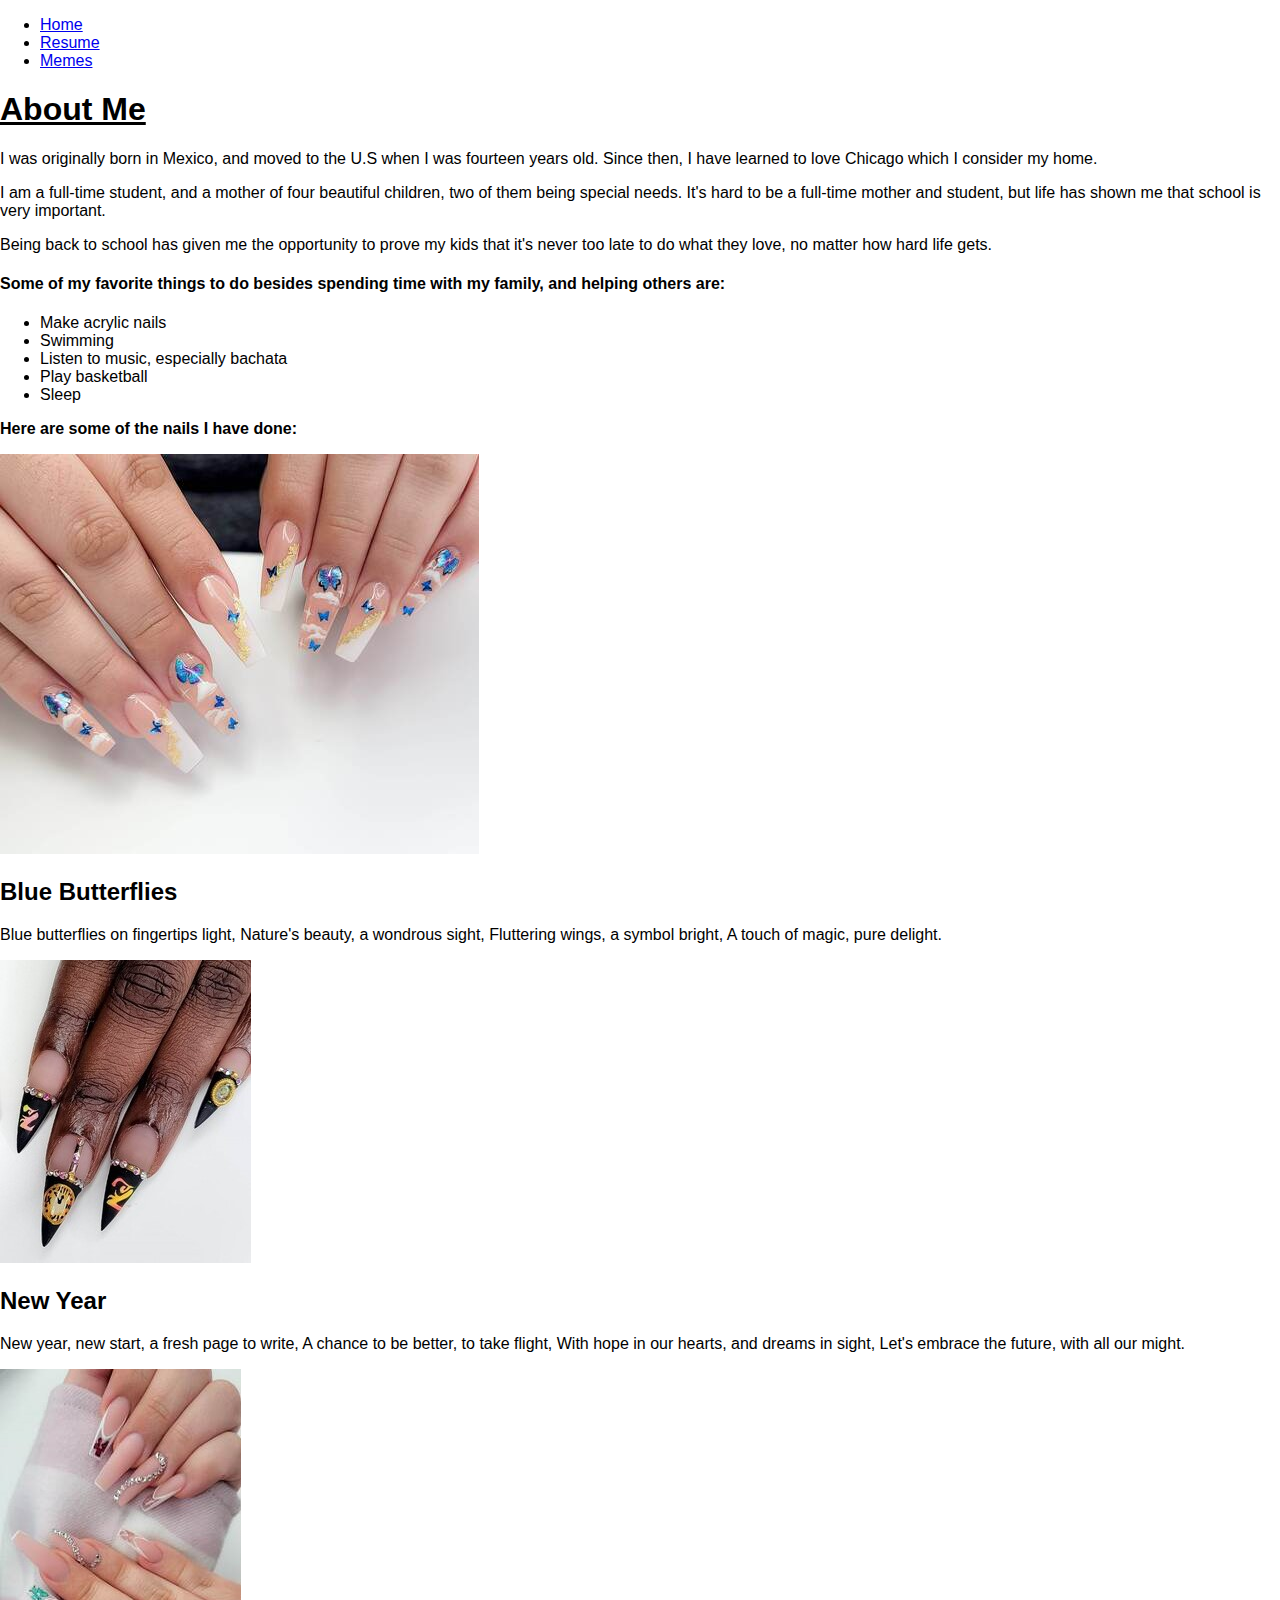
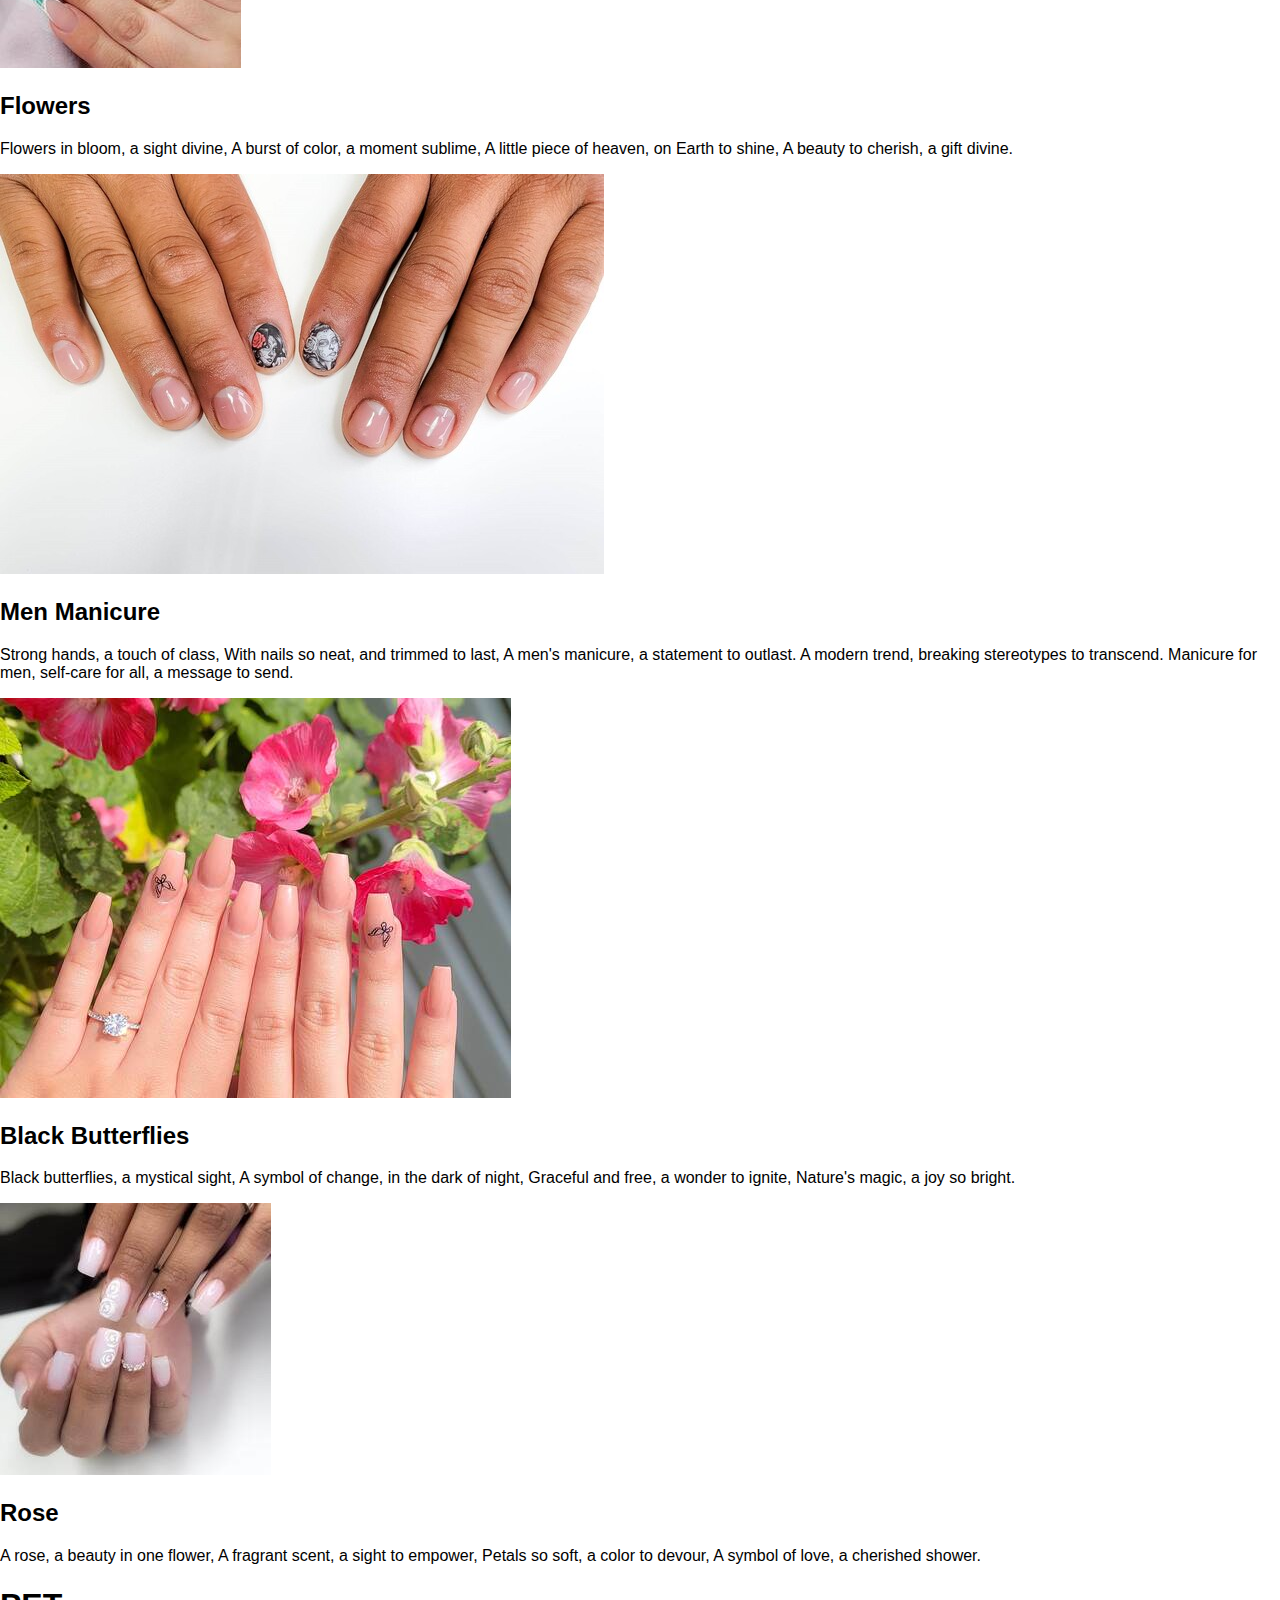
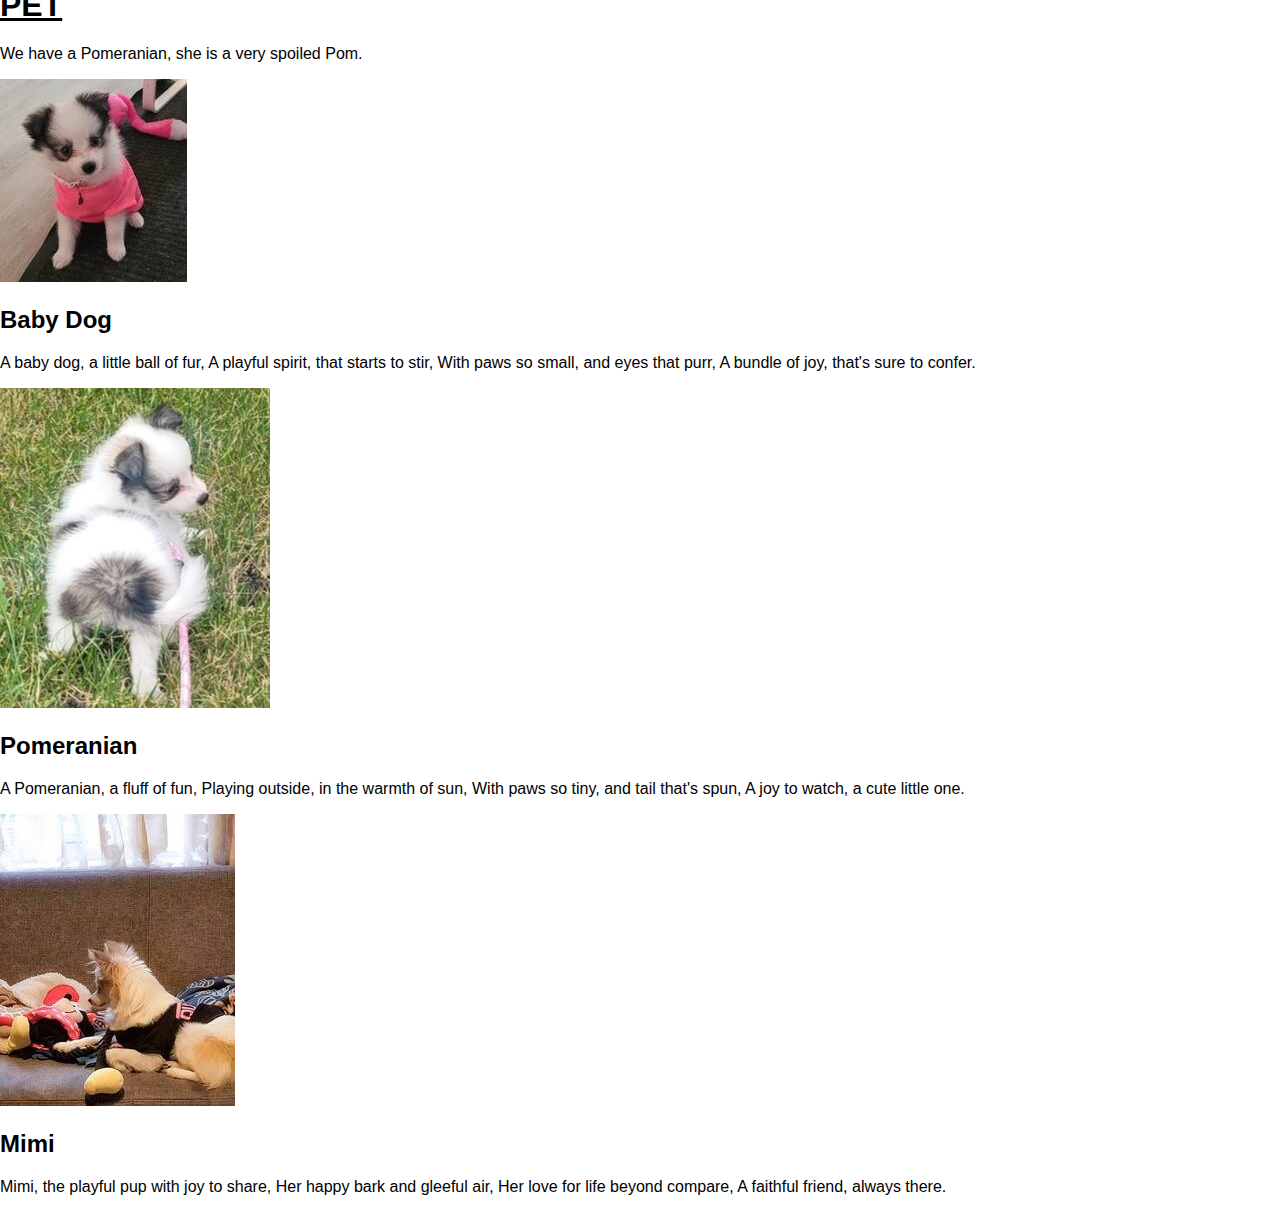
==== index.html @ f72f7078 "changed path for index, resume and memes" ====
<!DOCTYPE html>
<html lang="en">
  <head>
    <meta charset="UTF-8">
    <title>project2</title>
    <link rel="stylesheet" type="text/css" href="css/normalize.css">
    <link rel="stylesheet" href="css/style.css">
    <link rel="stylesheet"
      href="https://cdnjs.cloudflare.com/ajax/libs/font-awesome/4.7.0/css/font-awesome.min.css">
  </head>
  <body>
    <header>
      <nav id="top-navbar">
        <div id="navbar-container">
          <ul>
            <li><a href="index.html">Home</a></li>
            <li><a href="resume.html">Resume</a></li>
            <li><a href="memes.html">Memes</a></li>
          </ul>
        </div>
      </nav>
    </header>
    <section>
    <div class="me-container">
      <h1><u>About Me</u></h1>
      <p>I was originally born in Mexico, and moved to the U.S when I was
        fourteen years old. Since then, I have learned to love Chicago which I
        consider my home.
      </p>
      <p>I am a full-time student, and a mother of four beautiful children,
        two of them being special needs. It's hard to be a full-time mother
        and student, but life has shown me that school is very important.
      </p>
      <p>Being back to school has given me the opportunity to prove my kids
        that it's never too late to do what they love, no matter how hard life
        gets.
      </p>
    </div>
    </section>
    <section class="nail-container">
      <div class="favorite">
        <h4>Some of my favorite things to do besides spending time with my
          family, and helping others are:
        </h4>
        <ul>
          <li>Make acrylic nails</li>
          <li>Swimming</li>
          <li>Listen to music, especially bachata</li>
          <li>Play basketball</li>
          <li>Sleep</li>
        </ul>
        <p><strong>Here are some of the nails I have done:</strong></p>
      </div>  
  <div class="main2">
    <div class="container2">
      <div class="card">
        <div class="imgBX">
          <img src="media/butterflynails.jpg" alt="blue butterfly nails">
        </div>
        <div class="content">
          <h2>Blue Butterflies</h2>
          <p>
            Blue butterflies on fingertips light,
            Nature's beauty, a wondrous sight,
            Fluttering wings, a symbol bright,
            A touch of magic, pure delight.
          </p>
        </div>
      </div>
        <div class="card">
          <div class="imgBX">
            <img src="media/clocknails.jpg" alt="black new years nails">
          </div>
          <div class="content">
            <h2>New Year</h2>
            <p>
              New year, new start, a fresh page to write,
              A chance to be better, to take flight,
              With hope in our hearts, and dreams in sight,
              Let's embrace the future, with all our might.
            </p>
          </div>
        </div>
        <div class="card">
          <div class="imgBX">
            <img src="media/flowernails.jpg" alt="encapsulated flower nails">
          </div>
          <div class="content">
            <h2>Flowers</h2>
            <p>
              Flowers in bloom, a sight divine,
              A burst of color, a moment sublime,
              A little piece of heaven, on Earth to shine,
              A beauty to cherish, a gift divine.
            </p>
          </div>
        </div>
        <div class="card">
          <div class="imgBX">
            <img src="media/menmanicure.jpg" alt="men manicure nails">
          </div>
          <div class="content">
            <h2>Men Manicure</h2>
            <p>
              Strong hands, a touch of class,
              With nails so neat, and trimmed to last,
              A men's manicure, a statement to outlast.
              A modern trend, breaking stereotypes to transcend.
              Manicure for men, self-care for all, a message to send.
            </p>
          </div>
        </div>
        <div class="card">
          <div class="imgBX">
            <img src="media/blackbutterfly.jpg" alt="black butterfly nails">
          </div>
          <div class="content">
            <h2>Black Butterflies</h2>
            <p>
              Black butterflies, a mystical sight,
              A symbol of change, in the dark of night,
              Graceful and free, a wonder to ignite,
              Nature's magic, a joy so bright.
            </p>
          </div>
        </div>
        <div class="card">
          <div class="imgBX">
            <img src="media/pinknails.jpg" alt="white rose pink nails">
          </div>
          <div class="content">
            <h2>Rose</h2>
            <p>
              A rose, a beauty in one flower,
              A fragrant scent, a sight to empower,
              Petals so soft, a color to devour,
              A symbol of love, a cherished shower.
            </p>
          </div>
        </div>
    </div>
  </div>
  </section>
    <section class="pet-container">
        <div class="favorite2">
          <h1><u>PET</u></h1>
          <p>We have a Pomeranian, she is a very spoiled Pom.</p>
        </div>
    <div class="main">
      <div class="container2">
          <div class="card">
            <div class="imgBX">
              <img src="media/babymimi.jpg" alt="mimi when baby">
            </div>
            <div class="content">
              <h2>Baby Dog</h2>
              <p>
                A baby dog, a little ball of fur,
                A playful spirit, that starts to stir,
                With paws so small, and eyes that purr,
                A bundle of joy, that's sure to confer.
              </p>
            </div>
          </div>
          <div class="card">
            <div class="imgBX">
              <img src="media/mimipom.jpg" alt="mimi outside">
            </div>
            <div class="content">
              <h2>Pomeranian</h2>
              <p>
                A Pomeranian, a fluff of fun,
                Playing outside, in the warmth of sun,
                With paws so tiny, and tail that's spun,
                A joy to watch, a cute little one.
              </p>
            </div>
          </div>
          <div class="card">
            <div class="imgBX">
              <img src="media/mimi.jpg" alt="mimi grown">
            </div>
            <div class="content">
              <h2>Mimi</h2>
              <p>
                Mimi, the playful pup with joy to share,
                Her happy bark and gleeful air,
                Her love for life beyond compare,
                A faithful friend, always there.
              </p>
            </div>
          </div>
      </div>
    </div>
    </section>
  </body>
</html>
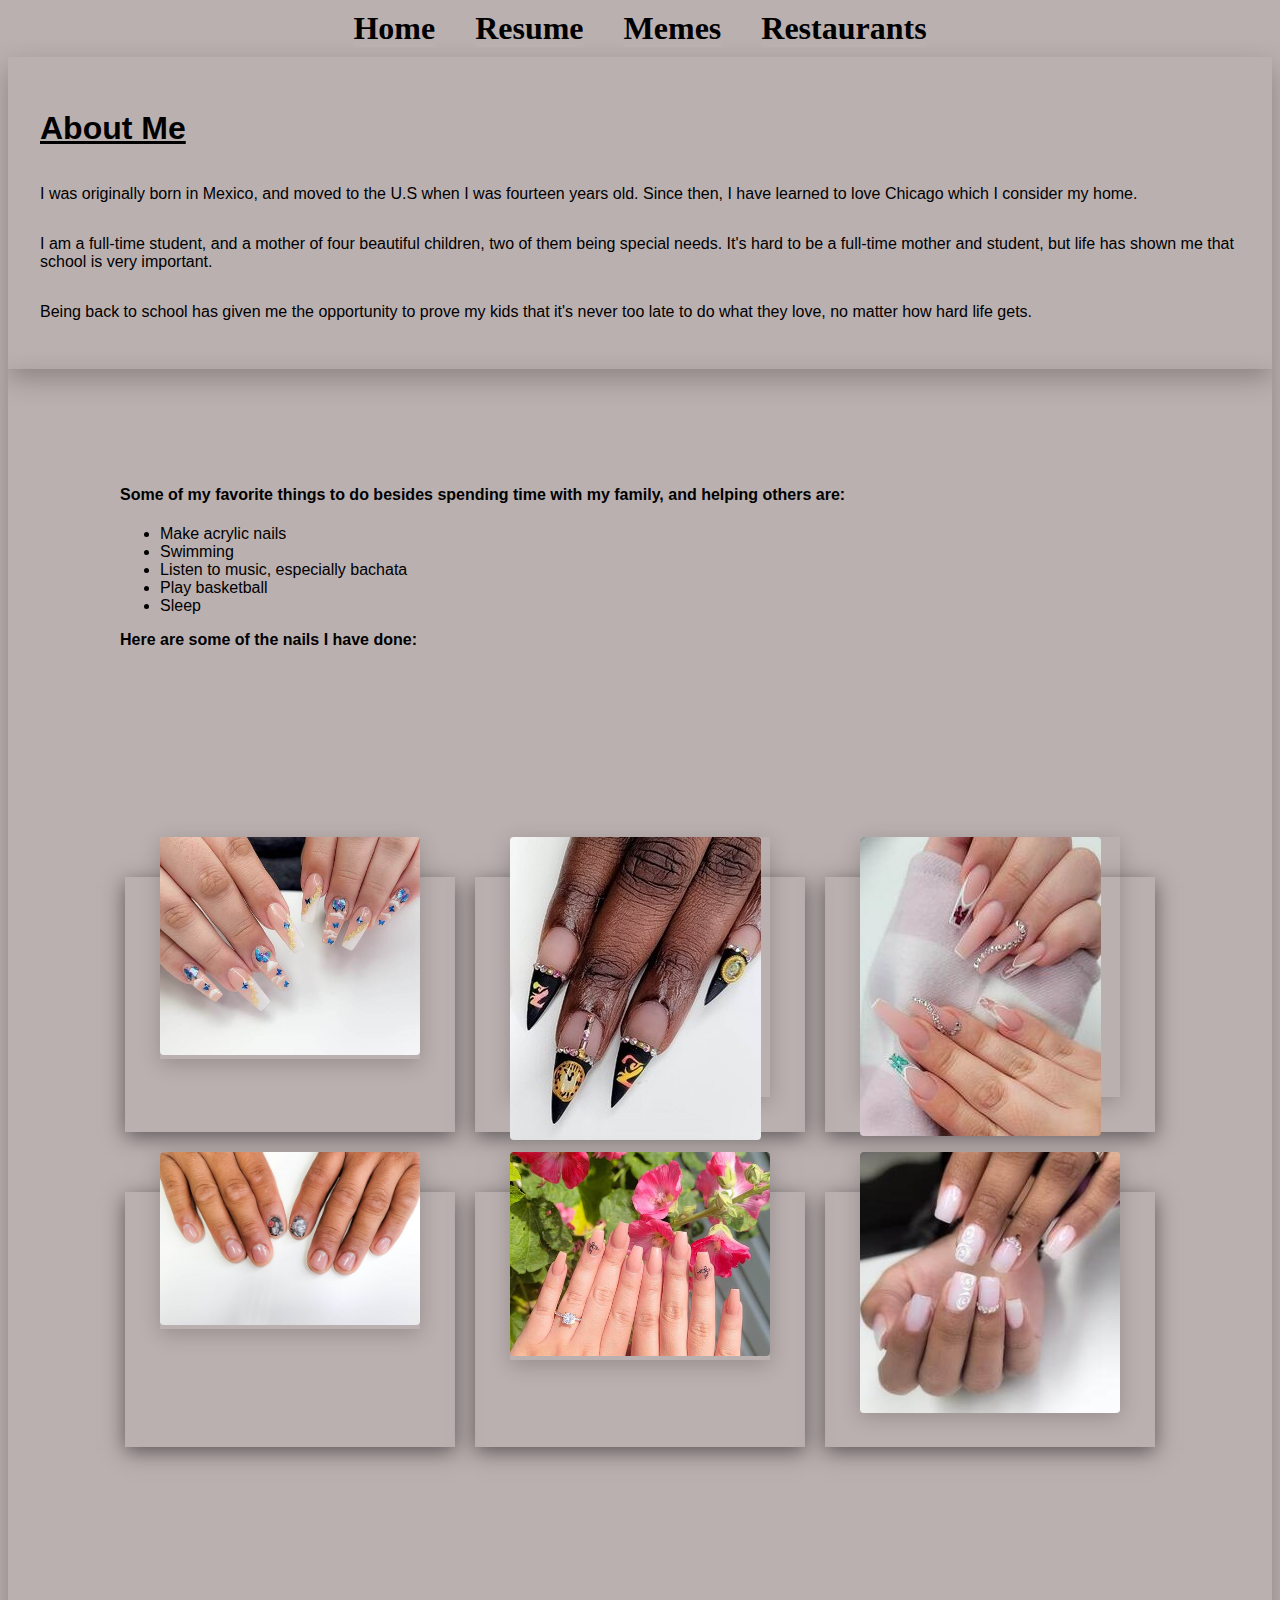
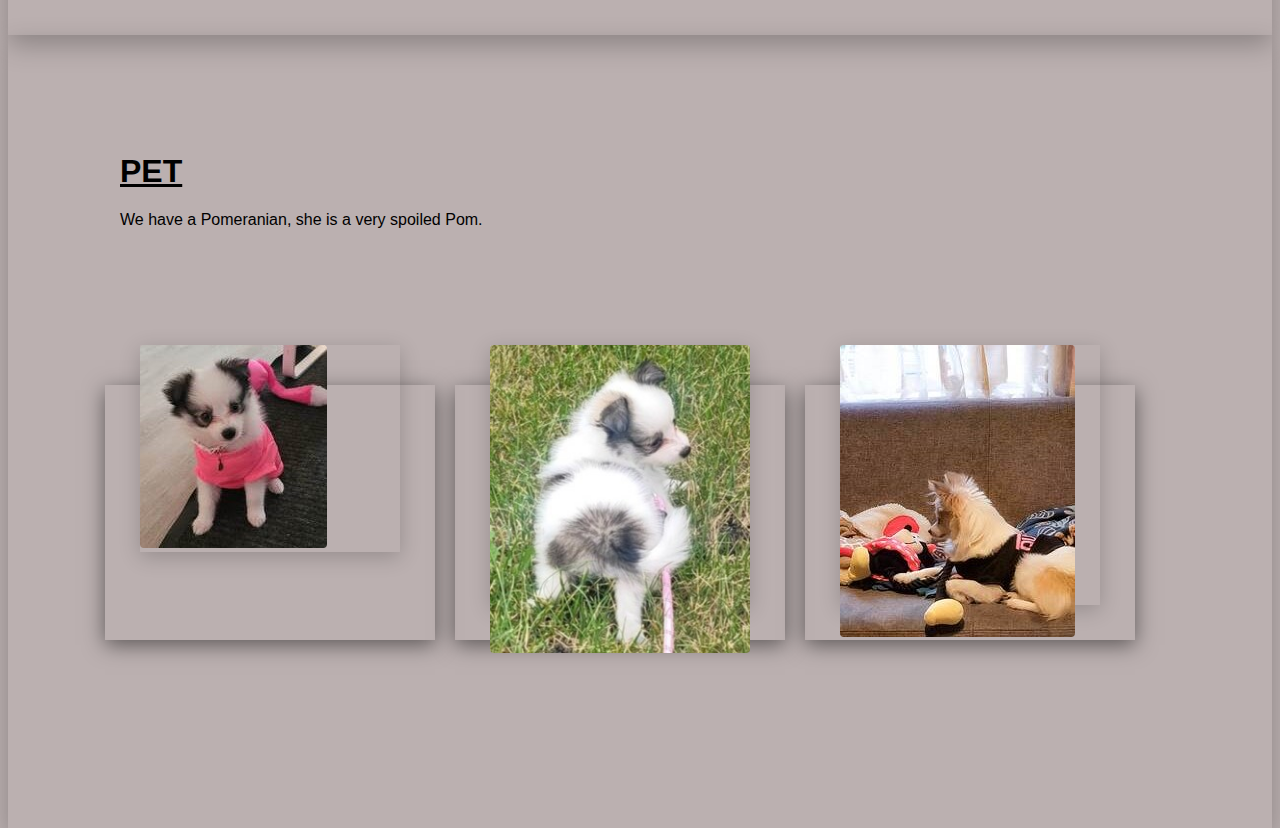
==== commit 1ad15102: "added map.html file and href map.html to index.html" ====
--- a/index.html
+++ b/index.html
@@ -16,6 +16,7 @@
             <li><a href="index.html">Home</a></li>
             <li><a href="resume.html">Resume</a></li>
             <li><a href="memes.html">Memes</a></li>
+            <li><a href="map.html">Restaurants</a></li>
           </ul>
         </div>
       </nav>
--- a/css/style.css
+++ b/css/style.css
@@ -0,0 +1,332 @@
+/*All pages*/
+@import url(https://fonts.googleapis.com/css?family=Raleway:400,500,800);
+@keyframes animate {
+	33% {
+		color: cyan;
+	}
+}
+body {
+  background: #bbb0b0;
+}
+
+h1, h3, p{
+  font-family: Arial, Helvetica, sans-serif;
+}
+
+h3{
+  margin: 10px 0;
+}
+
+strong{
+  font-weight: 900;
+}
+#top-navbar {
+  font-family: 'Jazz LET, fantasy';
+  font-size: 2em;
+	font-weight: bolder;
+  background-color: #bbb0b0;
+  overflow: hidden;
+  width: 100%;
+}
+#navbar-container {
+  float: left;
+  width: 100%;
+  position: relative;
+	color: black;
+}
+#top-navbar ul {
+  list-style-type: none;
+  margin: 0;
+  padding: 0;
+  position: relative;
+  left: 50%;
+  float: left;
+}
+#top-navbar ul li {
+  float: left;
+  position: relative;
+  right: 50%;
+  display: block;
+}
+#top-navbar ul li a{
+  display: block;
+  padding: 10px 20px;
+  color: #000000;
+  text-decoration: none;
+}
+#top-navbar ul li a{
+  text-decoration: underline;
+  text-decoration-color: #bbb0b0;
+  text-decoration-thickness: 5px;
+}
+#top-navbar li a:hover{
+	padding: 14px 16px;
+	text-decoration-color: cyan;
+	box-shadow: 5px 5px 10px 5px rgb(241, 161, 173) inset;
+	margin-left: auto;
+  margin-right: auto;
+	animation-name: animate;
+	animation-duration: 5s;
+	animation-direction: alternate;
+	animation-iteration-count: infinite;
+}
+/*index page*/
+.me-container {
+  display: flex;
+  justify-content: center;
+  align-items: center;
+  margin: 0 auto;
+  max-width: 400px;
+  width: 90%;
+  overflow: hidden
+}
+.me-container {
+  max-width: 20%;
+  height: fit-content;
+}
+.me-container {
+  display: grid;
+  grid-area: auto;
+  grid-column-gap: 10px;
+  max-width: 1200px;
+  margin: 0 auto;
+  box-shadow: rgb(0 0 0 / 25%) 0px 10px 25px;
+  width: 100%;
+  padding: 2em;
+  height: fit-content;
+}
+.favorite {
+  width: 90%;
+  margin: 0 auto;
+  overflow: hidden;
+  padding: 80px 0;
+  padding-left: 40px;
+}
+.favorite2 {
+  width: 90%;
+  margin: 0 auto;
+  overflow: hidden;
+  padding: 80px 0;
+  padding-left: 40px;
+}
+.nail-container {
+  position: relative;
+  display: grid;
+  grid-area: auto;
+  grid-column-gap: 10px;
+  max-width: 1200px;
+  margin: 0 auto;
+  box-shadow: rgb(0 0 0 / 25%) 0px 10px 25px;
+  width: 100%;
+  padding: 1em 2em 8em 2em;
+  height: fit-content;
+}
+.pet-container {
+  position: relative;
+  display: grid;
+  grid-area: auto;
+  grid-column-gap: 10px;
+  max-width: 1200px;
+  margin: 0 auto;
+  box-shadow: rgb(0 0 0 / 25%) 0px 10px 25px;
+  width: 100%;
+  padding: 1em 2em 8em 2em;
+  height: fit-content;
+}
+.main2{
+  margin-top: 6%;
+  display: flex;
+  justify-content: center;
+  align-items: center;
+}
+.container2{
+  position: relative;
+  width: 1100px;
+  display: flex;
+  justify-content: center;
+  align-items: center;
+  flex-wrap: wrap;
+  padding: 30px;
+}
+.container2 .card{
+  position: relative;
+  max-width: 300px;
+  height: 215px;
+  background: transparent;
+  margin: 30px;
+  margin:30px 10px;
+  padding: 20px 15px;
+  display: flex;
+  flex-direction: column;
+  box-shadow: 0 5px 20px rgba(0, 0, 0, 0.5);
+  transition: 0.3s ease-in-out;
+}
+.container2 .card:hover{
+  height: 420px;
+}
+.container2 .card .imgBX{
+  position: relative;
+  width: 260px;
+  height: 260px;
+  top: -60px;
+  left: 20px;
+  z-index: 1;
+  box-shadow: 0 5px 20px rgba(0,0,0,0.2);
+}
+.container2 .card .imgBX img{
+  max-width: 100%;
+  border-radius: 4px;
+}
+.container2 .card .content{
+  position: relative;
+  margin-top: -140px;
+  padding: 10px 15px;
+  text-align: center;
+  color: #111;
+  visibility: hidden;
+  opacity: 0;
+  transition: 0.3s ease-in-out;
+}
+.container2 .card:hover .content{
+  visibility: visible;
+  opacity: 1;
+  margin-top: -40px;
+  transition-delay: 0.3s;
+}
+
+/*resume page*/
+.page2 {
+  margin: 0px;
+  padding: 0px;
+  background-image: radial-gradient(
+    circle,
+    #c7c7c7 0%,
+    #ebebeb 25%,
+    #f5f5f5 50%,
+    #ebebeb 75%,
+    #c7c7c7 100%
+  );
+  height: 100vh;
+  font-family: system-ui;
+}
+.clearfix{
+	clear: both;
+}
+.main-page2{
+	height: 1600px;
+	width: 1050px;
+	background-color: white;
+	box-shadow: 5px 7px 15px 5px #b9b6b6;
+	margin: 20px auto;
+}
+.top-section{
+	background-color:#151b29;
+	text-align: center;
+	padding: 20px;
+}
+.profile{
+	width: 150px;
+	border-radius: 50%;
+}
+.p1{
+	color: white;
+	font-size: 40px;
+	font-weight: bold;
+	margin: 0px;
+	margin-top: 10px;
+}
+.p1 span{
+	font-weight: 100;
+	color: #c7c7c7;
+}
+.p2{
+	font-size: 20px;
+	color: #c7c7c7;
+	margin: 0px;
+	margin-top: 10px;
+}
+.col-div-4{
+	width: 35%;
+	float: right;
+
+}
+.col-div-8{
+	width: 62%;
+	float: right;
+}
+.line{
+	border-right: 1px solid #c7c7c7;
+  height: 1250px;
+  width: 2%;
+  margin-top: 30px;
+  float:right;
+}
+.content-box{
+	padding: 20px;
+}
+.head{
+	font-size: 20px;
+	text-transform: uppercase;
+	font-weight: 600;
+}
+.p3{
+	color: black;
+	margin-bottom: -5px;
+}
+.fa{
+	color: #151b29;
+}
+.box{
+	margin-right: -20px;
+	margin-bottom: 0px;
+}
+.box li{
+	padding: 5px;
+}
+.box li span{
+	color: black;
+}
+.p4{
+	font-size: 14px;
+	color: black;
+}
+/*memes page*/
+.intro{
+  display:  block;
+  justify-content: center;
+  text-align: center;
+  font-family: 'Lexend Deca', sans-serif;
+  font-size: 2.0vw; 
+  text-shadow: 2px 2px 4px rgba(236, 121, 238, 0.75);
+}
+.container {
+  display: grid;
+  grid-template-columns: 1fr 1fr 1fr;
+  grid-gap: 10px;
+  align-items: stretch;
+  background-color: #ffcccf;
+  width: 90%;
+  margin: 0 auto;
+ font-family: 'Viga', sans-serif; 
+}
+.container > article {
+  border: 1px solid #fa6fbb;
+  box-shadow: 2px 2px 6px 0px  rgba(0,0,0,0.33);
+}
+.h3 {
+  padding: 10px;
+  margin: 0 -5px;
+  justify-content: center;
+  text-align: center;
+}
+.h3 > article img{
+  max-width: 100%;
+}
+.h3 > img:hover{
+  transform: scale(1.1);
+}
+.h3 .p {
+  padding: 0 20px 20px;
+  border-right: 5px solid black;
+  border-left: 5px solid black;
+}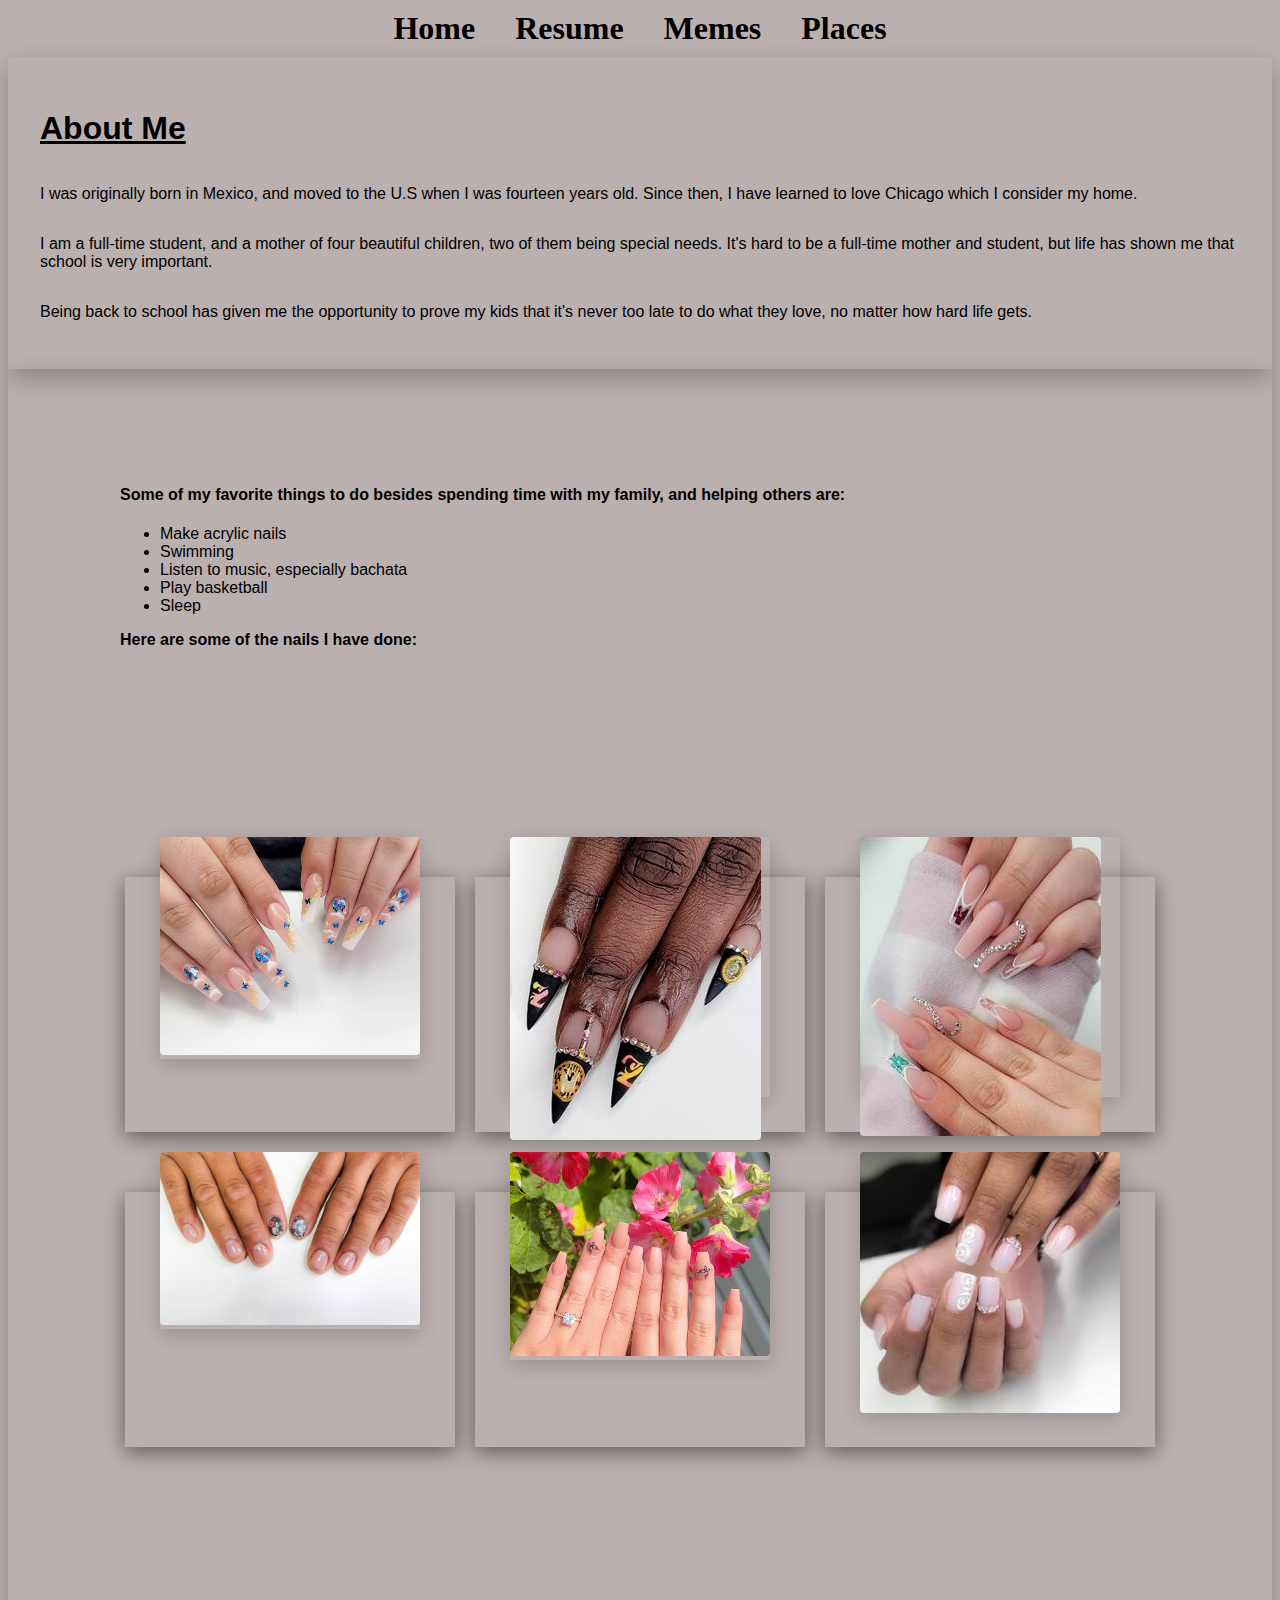
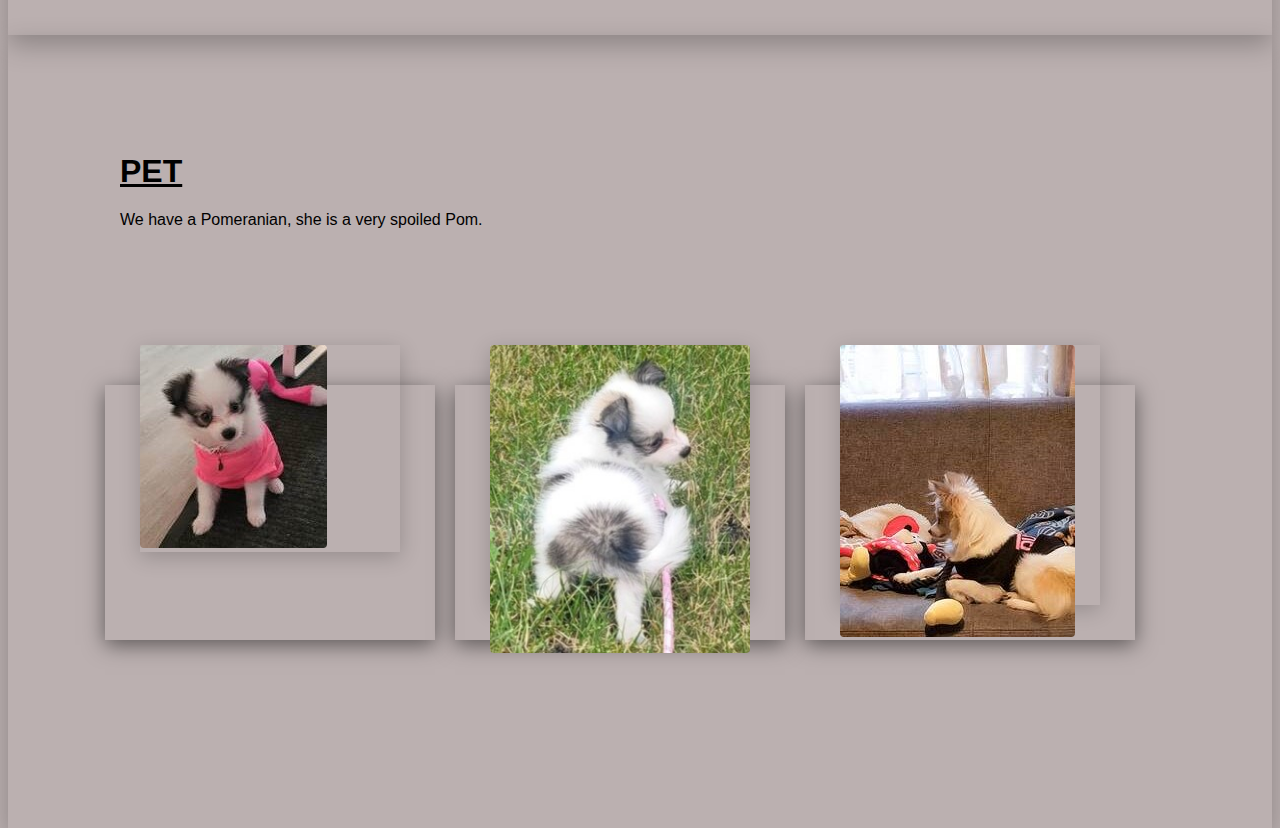
==== commit 0f2d85cb: "replaced Restaurants for Places" ====
--- a/index.html
+++ b/index.html
@@ -16,7 +16,7 @@
             <li><a href="index.html">Home</a></li>
             <li><a href="resume.html">Resume</a></li>
             <li><a href="memes.html">Memes</a></li>
-            <li><a href="map.html">Restaurants</a></li>
+            <li><a href="map.html">Places</a></li>
           </ul>
         </div>
       </nav>
--- a/css/style.css
+++ b/css/style.css
@@ -329,4 +329,9 @@
   padding: 0 20px 20px;
   border-right: 5px solid black;
   border-left: 5px solid black;
-}+}
+/*Places Page*/
+#map {
+  height: 100%;
+}
+
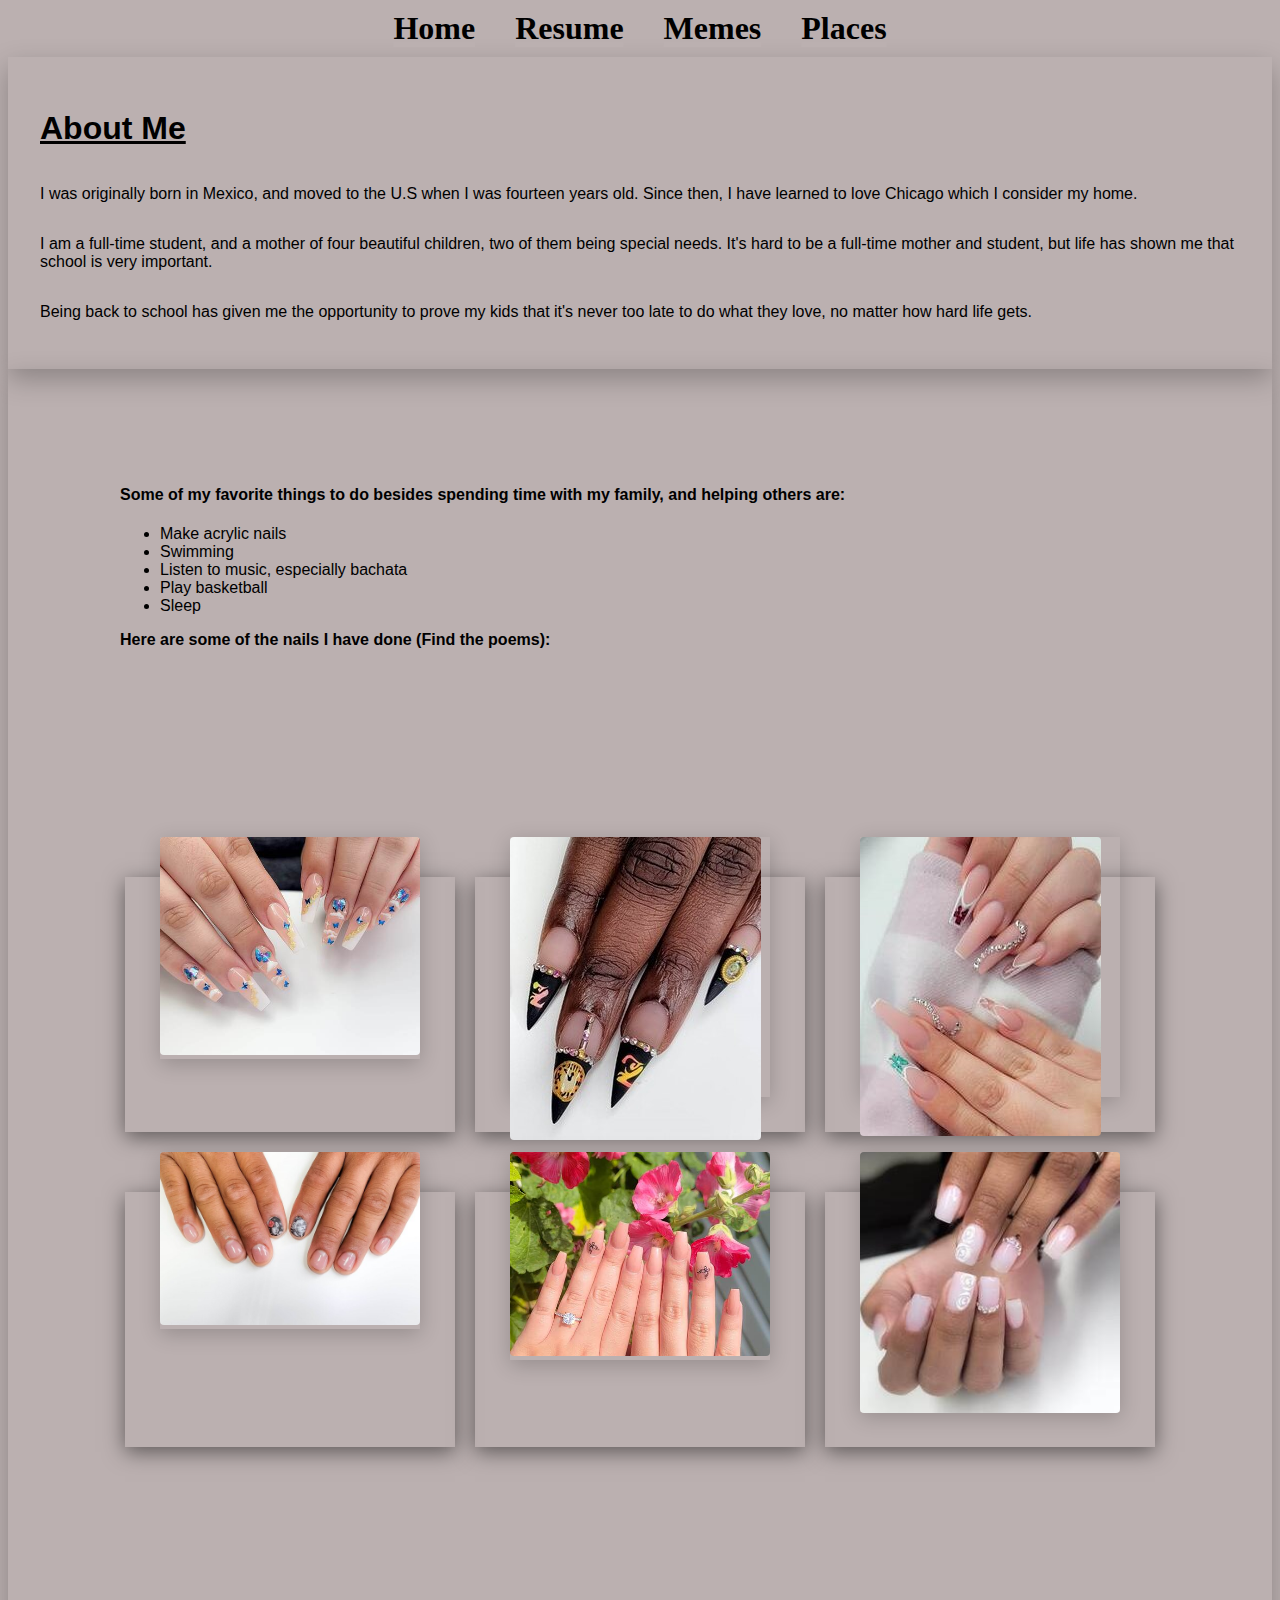
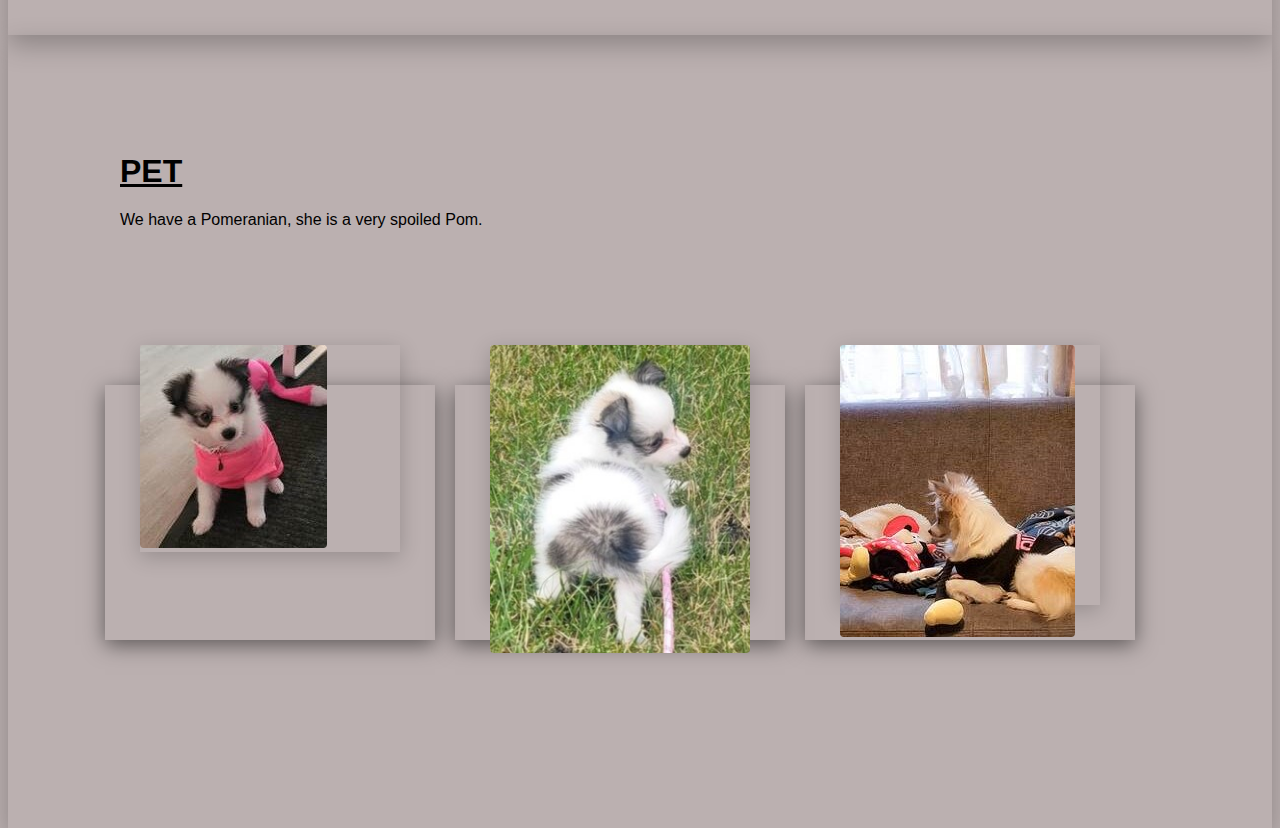
==== commit cfe47803: "adding (Find the poems) to line 53 in index.html" ====
--- a/index.html
+++ b/index.html
@@ -2,7 +2,7 @@
 <html lang="en">
   <head>
     <meta charset="UTF-8">
-    <title>project2</title>
+    <title>project3</title>
     <link rel="stylesheet" type="text/css" href="css/normalize.css">
     <link rel="stylesheet" href="css/style.css">
     <link rel="stylesheet"
@@ -50,7 +50,7 @@
           <li>Play basketball</li>
           <li>Sleep</li>
         </ul>
-        <p><strong>Here are some of the nails I have done:</strong></p>
+        <p><strong>Here are some of the nails I have done (Find the poems):</strong></p>
       </div>  
   <div class="main2">
     <div class="container2">
--- a/css/style.css
+++ b/css/style.css
@@ -332,6 +332,18 @@
 }
 /*Places Page*/
 #map {
-  height: 100%;
-}
-
+  width: 800px;
+  height: 600px;
+  display: block;
+  margin-left: auto;
+  margin-right: auto;
+  margin-top: 2em;
+  
+}     
+#map-container{
+  width: 1000px;
+  height: 800px;
+  display: block;
+  margin-left: auto;
+  margin-right: auto;
+  }
